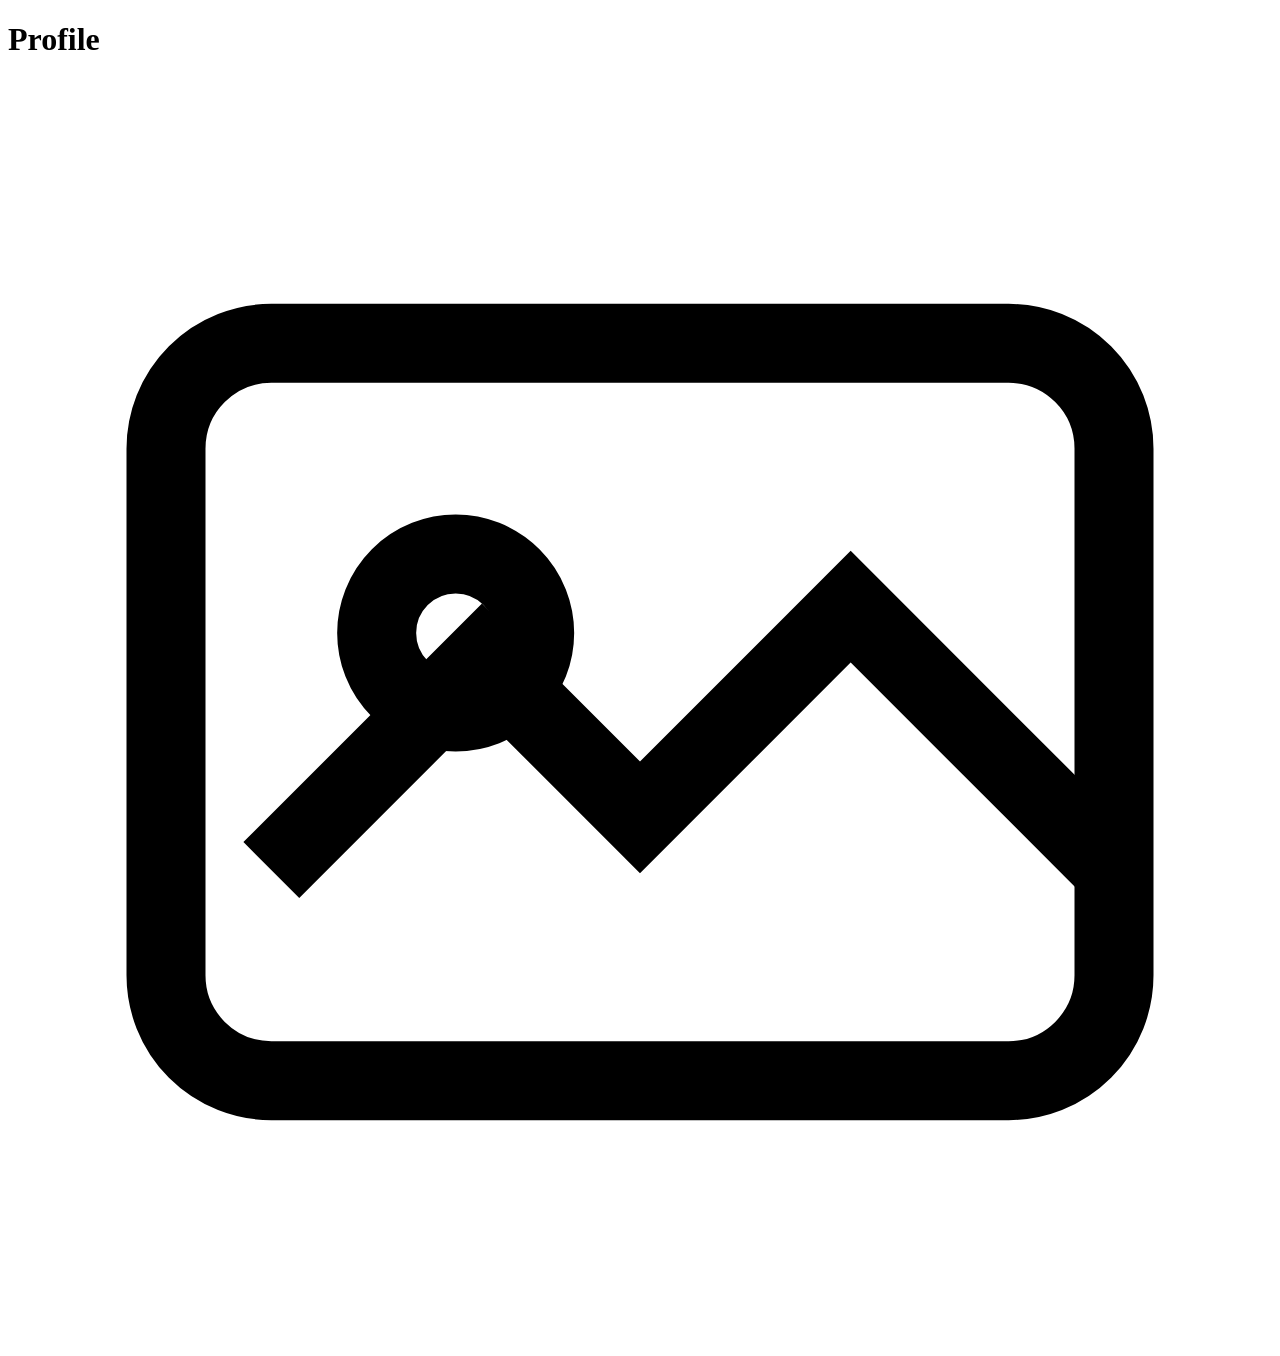
==== view/img.html @ 7c2ff503 "Add URL parameter retrieval in img.html" ====
<!DOCTYPE html>
<html lang="en">
<head>
<meta charset="UTF-8">
<title>Theme Preview</title>
<link rel="stylesheet" href="web/main.css">
</head>
<body>

  <div class="card-wrap">
    <div class="card">
      <h1 class="card-header">Profile</h1>
      <div class="photo-slot">
        <svg viewBox="0 0 24 24" fill="none" stroke="currentColor" stroke-width="1.5">
          <rect x="3" y="5" width="18" height="14" rx="2"/>
          <circle cx="8.5" cy="10.5" r="1.5"/>
          <path d="M21 15l-5-5-4 4-3-3-4 4"/>
        </svg>
      </div>
    </div>
  </div>

</body>

<script>
  const params = new URLSearchParams(document.location.search);
  const id = params.get("i");
  const name = params.get("n");
</script>
</html>
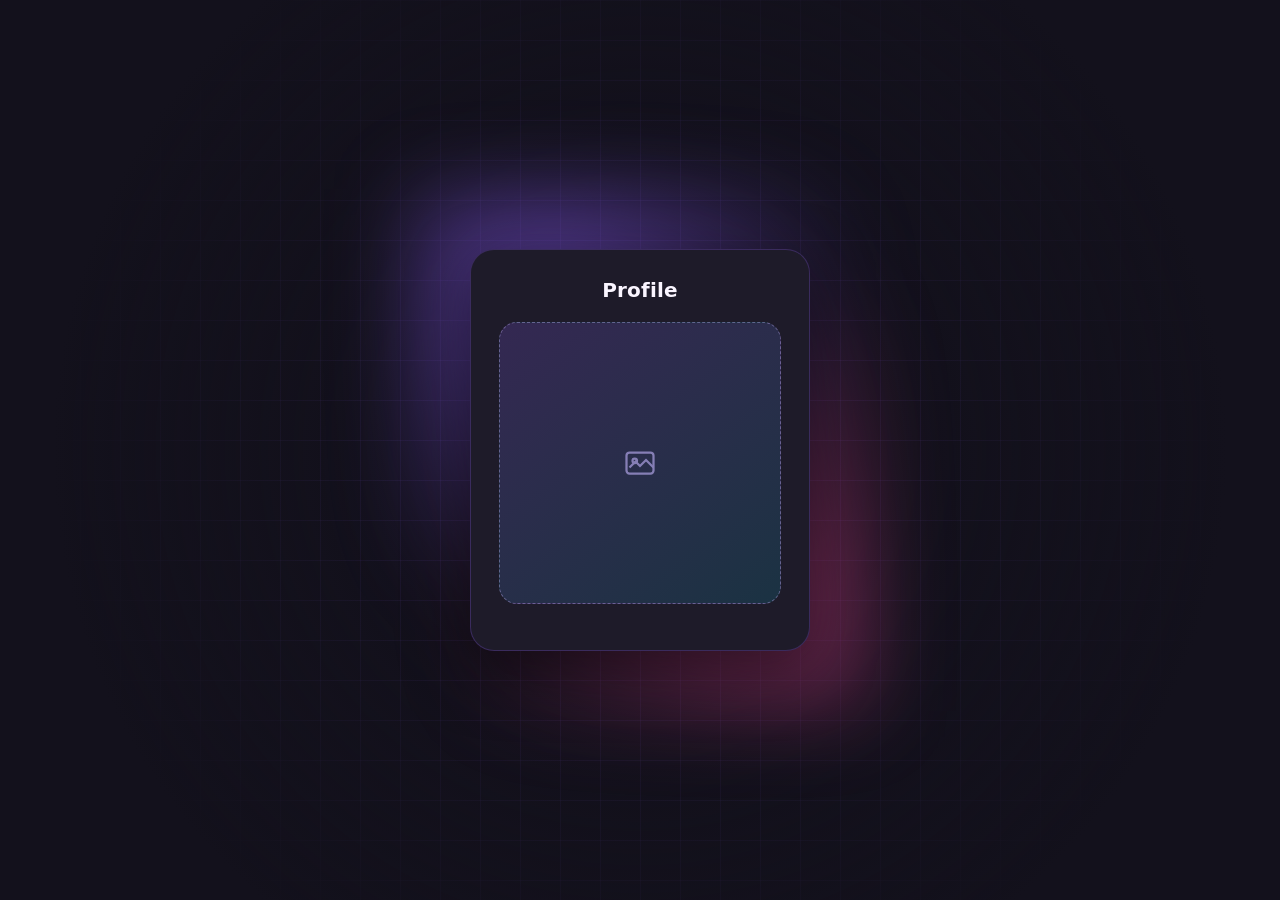
==== commit a5f6bfdb: "Update img.html" ====
--- a/view/img.html
+++ b/view/img.html
@@ -3,14 +3,120 @@
 <head>
 <meta charset="UTF-8">
 <title>Theme Preview</title>
-<link rel="stylesheet" href="web/main.css">
+<style>
+  :root {
+    --bg: #13111C;
+    --surface: #1E1B29;
+    --accent: #8B5CF6;
+    --secondary: #EC4899;
+    --highlight: #06B6D4;
+    --text-primary: #FAF5FF;
+    --text-secondary: #C4B5FD;
+  }
+
+  * { box-sizing: border-box; }
+
+  html, body {
+    height: 100%;
+    margin: 0;
+  }
+
+  body {
+    position: relative;
+    min-height: 100vh;
+    background-color: var(--bg);
+    background-image:
+      linear-gradient(color-mix(in srgb, var(--accent) 12%, transparent) 1px, transparent 1px),
+      linear-gradient(90deg, color-mix(in srgb, var(--accent) 12%, transparent) 1px, transparent 1px);
+    background-size: 40px 40px;
+    font-family: system-ui, -apple-system, "Segoe UI", sans-serif;
+    display: flex;
+    align-items: center;
+    justify-content: center;
+    overflow: hidden;
+  }
+
+  body::before {
+    content: "";
+    position: fixed;
+    inset: 0;
+    background: radial-gradient(circle at center, transparent 0%, var(--bg) 75%);
+    pointer-events: none;
+  }
+
+  .card-wrap {
+    position: relative;
+    z-index: 1;
+  }
+
+  .card-wrap::before {
+    content: "";
+    position: absolute;
+    inset: -60px;
+    background: radial-gradient(
+      circle at 30% 20%,
+      color-mix(in srgb, var(--accent) 55%, transparent),
+      transparent 60%
+    ),
+    radial-gradient(
+      circle at 80% 80%,
+      color-mix(in srgb, var(--secondary) 45%, transparent),
+      transparent 60%
+    );
+    filter: blur(40px);
+    z-index: -1;
+  }
+
+  .card {
+    width: 340px;
+    background-color: var(--surface);
+    border: 1px solid color-mix(in srgb, var(--accent) 25%, transparent);
+    border-radius: 24px;
+    padding: 28px;
+    box-shadow: 0 20px 60px rgba(0, 0, 0, 0.5);
+    text-align: center;
+  }
+
+  .card-header {
+    color: var(--text-primary);
+    font-size: 1.25rem;
+    font-weight: 700;
+    letter-spacing: 0.01em;
+    margin: 0 0 20px;
+  }
+
+  .photo-slot {
+    width: 100%;
+    aspect-ratio: 1 / 1;
+    border-radius: 18px;
+    background: linear-gradient(
+      145deg,
+      color-mix(in srgb, var(--accent) 20%, var(--surface)),
+      color-mix(in srgb, var(--highlight) 15%, var(--surface))
+    );
+    border: 1.5px dashed color-mix(in srgb, var(--text-secondary) 40%, transparent);
+    display: flex;
+    align-items: center;
+    justify-content: center;
+    color: var(--text-secondary);
+    font-size: 0.85rem;
+    margin-bottom: 18px;
+    overflow: hidden;
+  }
+
+  .photo-slot svg {
+    width: 36px;
+    height: 36px;
+    opacity: 0.6;
+  }
+</style>
 </head>
 <body>
 
   <div class="card-wrap">
     <div class="card">
-      <h1 class="card-header">Profile</h1>
-      <div class="photo-slot">
+      <h1 class="card-header" id="card-header">Profile</h1>
+      <div class="photo-slot" id="photo-slot">
         <svg viewBox="0 0 24 24" fill="none" stroke="currentColor" stroke-width="1.5">
           <rect x="3" y="5" width="18" height="14" rx="2"/>
           <circle cx="8.5" cy="10.5" r="1.5"/>
@@ -20,11 +126,51 @@
     </div>
   </div>
 
+<script>
+  // Only images served from this CDN's /imgs folder are allowed.
+  // Use the raw content host, since the github.com/tree URL is an HTML page, not an image.
+  const ALLOWED_IMG_PREFIX = "https://raw.githubusercontent.com/anime-oni/cdn/main/imgs/";
+
+  const params = new URLSearchParams(document.location.search);
+  const imgParam = params.get("i");
+  const nameParam = params.get("n");
+
+  const photoSlot = document.getElementById("photo-slot");
+  const header = document.getElementById("card-header");
+
+  // Validate the image URL against the allowlist before ever touching the DOM.
+  function resolveImageUrl(raw) {
+    if (!raw) return null;
+    let url;
+    try {
+      url = new URL(raw, document.location.href);
+    } catch {
+      return null;
+    }
+    return url.href.startsWith(ALLOWED_IMG_PREFIX) ? url.href : null;
+  }
+
+  const safeImgUrl = resolveImageUrl(imgParam);
+
+  if (safeImgUrl) {
+    const img = document.createElement("img");
+    img.src = safeImgUrl;
+    img.alt = "";
+    img.style.width = "100%";
+    img.style.height = "100%";
+    img.style.objectFit = "cover";
+    img.style.borderRadius = "18px";
+    // If the allowed URL 404s or fails to load, keep the placeholder icon instead of a broken image.
+    img.onerror = () => { photoSlot.replaceChildren(photoSlot.firstElementChild); };
+    photoSlot.replaceChildren(img);
+  }
+  // If the param is missing or fails the allowlist check, the default placeholder icon stays as-is.
+
+  // Header text is set with textContent, never innerHTML, so it can never execute as markup.
+  if (nameParam !== null) {
+    header.textContent = nameParam;
+  }
+</script>
+
 </body>
-
-<script>
-  const params = new URLSearchParams(document.location.search);
-  const id = params.get("i");
-  const name = params.get("n");
-</script>
 </html>
